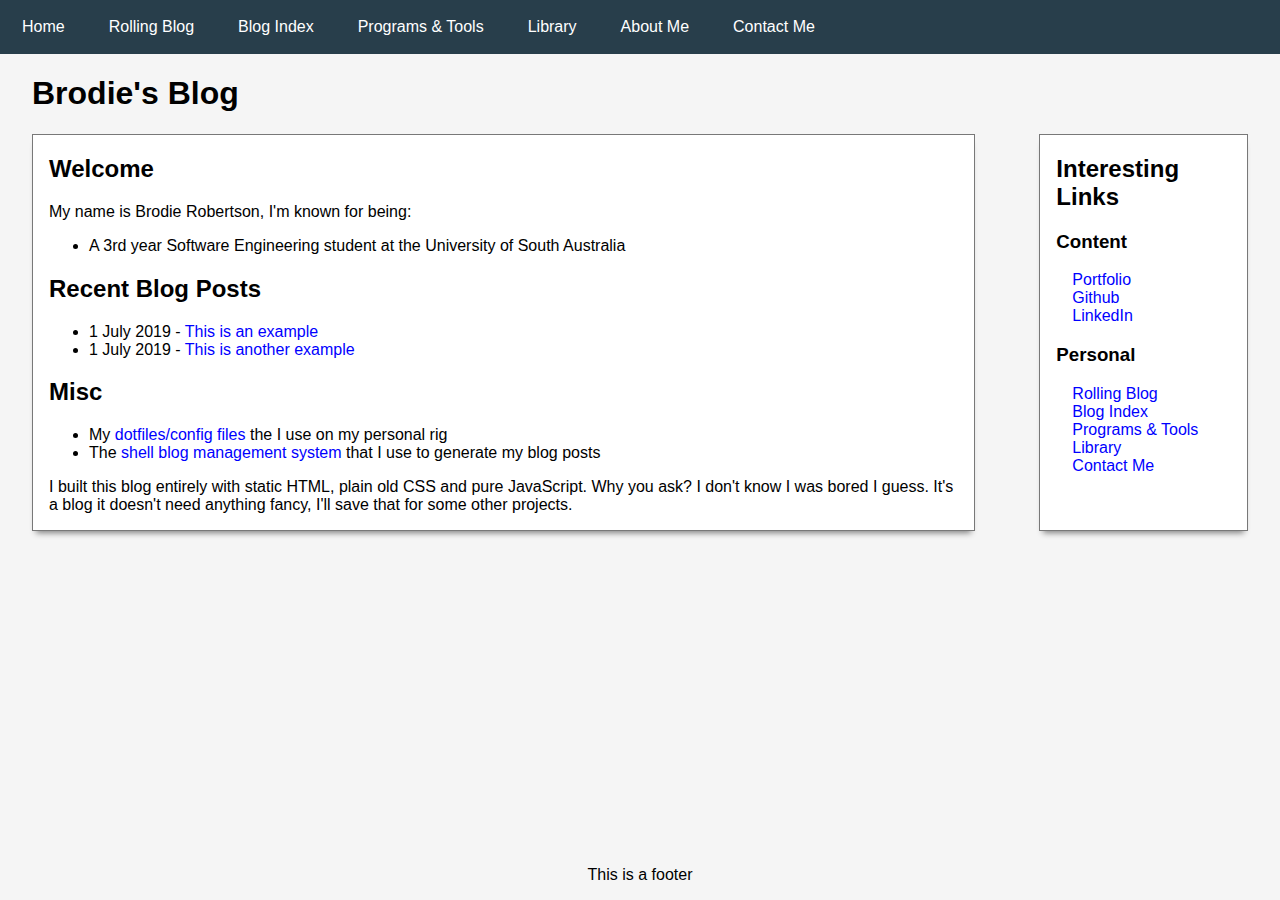
==== index.html @ 13a36616 "Add a layout for the programs & tools page" ====
<!DOCTYPE html>
<html>
    <head>
        <link rel="stylesheet" href="styles/root.css">
        <script type="text/javascript" src="scripts/root.js"></script>
        <meta charset="UTF-8">
        <title>Brodie's Blog</title>
    </head>
    <body class="flex-container flex-column">
        <nav>
            <a class="nav-button" href="index.html">Home</a>
            <a class="nav-button" href="blog/rolling.html">Rolling Blog</a>
            <a class="nav-button" href="blog/index.html">Blog Index</a>
            <a class="nav-button" href="programs.html">Programs & Tools</a>
            <a class="nav-button" href="library.html">Library</a>
            <a class="nav-button" href="about.html">About Me</a>
            <a class="nav-button" href="contact.html">Contact Me</a>
        </nav>
        <header>
            <h1>Brodie's Blog</h1>
        </header>

        <div class="content flex-container flex-row flex-justify-center">
            <main class="animate-scale">
                <div>
                    <h2>Welcome</h2>

                    My name is Brodie Robertson, I'm known for being:
                    <ul>
                        <li>A 3rd year Software Engineering student at the University of South Australia</li>
                    </ul>
                </div>

                <div>
                    <h2>Recent Blog Posts</h2>
                    <ul>
                        <li>1 July 2019 - <a href="blog/post1.html">This is an example</a></li>
                        <li>1 July 2019 - <a href="blog/post2.html">This is another example</a></li>
                    </ul>
                </div>

                <div>
                    <h2>Misc</h2>

                    <ul>
                        <li>My <a href="https://github.com/BrodieRobertson/dotfiles">dotfiles/config files</a> the I use on my personal rig</li>
                        <li>The <a href="https://github.com/BrodieRobertson/blog-management-system">shell blog management system</a> that I use to generate my blog posts</li>
                    </ul>
                    <p>I built this blog entirely with static HTML, plain old CSS and pure JavaScript. Why you ask? I don't know I was bored I guess. It's a blog it doesn't need anything fancy, I'll save that for some other projects.</p>
                </div>

            </main>

            <aside class="animate-scale">
                <h2>Interesting Links</h2>
                <div>
                    <h3>Content</h3>
                    <ul>
                        <li><a href="portfolio">Portfolio</a></li>
                        <li><a href="https://github.com/BrodieRobertson">Github</a></li>
                        <li><a href="https://www.linkedin.com/in/brodie-robertson-888046149/">LinkedIn</a></li>
                    </ul>
                </div>

                <div>
                    <h3>Personal</h3>
                    <ul>
                        <li><a href="blog/rolling.html">Rolling Blog</a></li>
                        <li><a href="blog/index.html">Blog Index</a></li>
                        <li><a href="programs.html">Programs & Tools</a></li>
                        <li><a href="library.html">Library</a></li>
                        <li><a href="contact.html">Contact Me</a></li>
                    </ul>
                </div>
            </aside>
        </div>

        <footer>
            This is a footer
        </footer>
    </body>
</html>
---- styles/root.css ----
:root {
    --bg: rgb(245, 245, 245);
    --nav-bg: rgb(40, 62, 75);
    --paper-border-color: rgb(120, 120, 120);
    --paper-bg: white;
    --paper-shadow-color: gray;
    --paper-shadow: 0 6px 6px -4px var(--paper-shadow-color);
    --scale-animate-time: 0.5s;
    --scale-animate-scale: scale(1.05);
    --nav-link-color: white;
    --small-spacing: 1em;
    --med-spacing: 2em;
    --link-color: blue;
}

.flex-container {
    display: flex;
}

.flex-column {
    flex-direction: column;
}

.flex-justify-center {
    justify-content: center;
}

.flex-align-center {
    align-items: center
}

.flex-center {
    align-items: center;
    justify-content: center;
}

.flex-row {
    flex-direction: row;
}

.nav-button {
  font: bold 14px;
  text-decoration: none;
  background-color: var(--nav-bg);
  color: var(--nav-link-color);
  padding: 2px 6px 2px 6px;
}

.animate-scale {
    -moz-transition: var(--scale-animate-time);
    -ms-transition: var(--scale-animate-time);
    -o-transition: var(--scale-animate-time);
    -webkit-transition: var(--scale-animate-time);
    transition: var(--scale-animate-time);
}

.animate-scale:hover {
    -moz-transform: var(--scale-animate-scale);
    -ms-transform: var(--scale-animate-scale);
    -o-transform: var(--scale-animate-scale);
    -webkit-transform: var(--scale-animate-scale);
    transform: var(--scale-animate-scale);
}


html, body {
    height: 100%;
}

body {
    background-color: var(--bg);
    margin: 0px;
    font-family: Arial, Helvetica, sans-serif;
}

main, aside, section, article {
    background-color: var(--paper-bg);
    padding-left: var(--small-spacing);
    padding-right: var(--small-spacing);
    margin: var(--med-spacing);
    margin-top: 0px;
    border-style: solid;
    border-color: var(--paper-border-color);
    border-width: 1px;
    box-shadow: var(--paper-shadow);
}

main, section, article {
    width: 1000px;
}

header {
    margin-left: var(--med-spacing);
}

footer {
    margin-top: auto;
    margin-bottom: var(--small-spacing);
    text-align: center;
    flex-shrink: 0;
}

a:link {
    text-decoration: none
}

a:link:not(.nav-button), a:visited:not(.nav-button) {
    color: var(--link-color);
}

nav {
    display: flex;
    background-color: var(--nav-bg)
}

nav > a {
    margin: var(--small-spacing);
}

aside > div > ul {
    list-style: none;
    padding-left: var(--small-spacing);
}
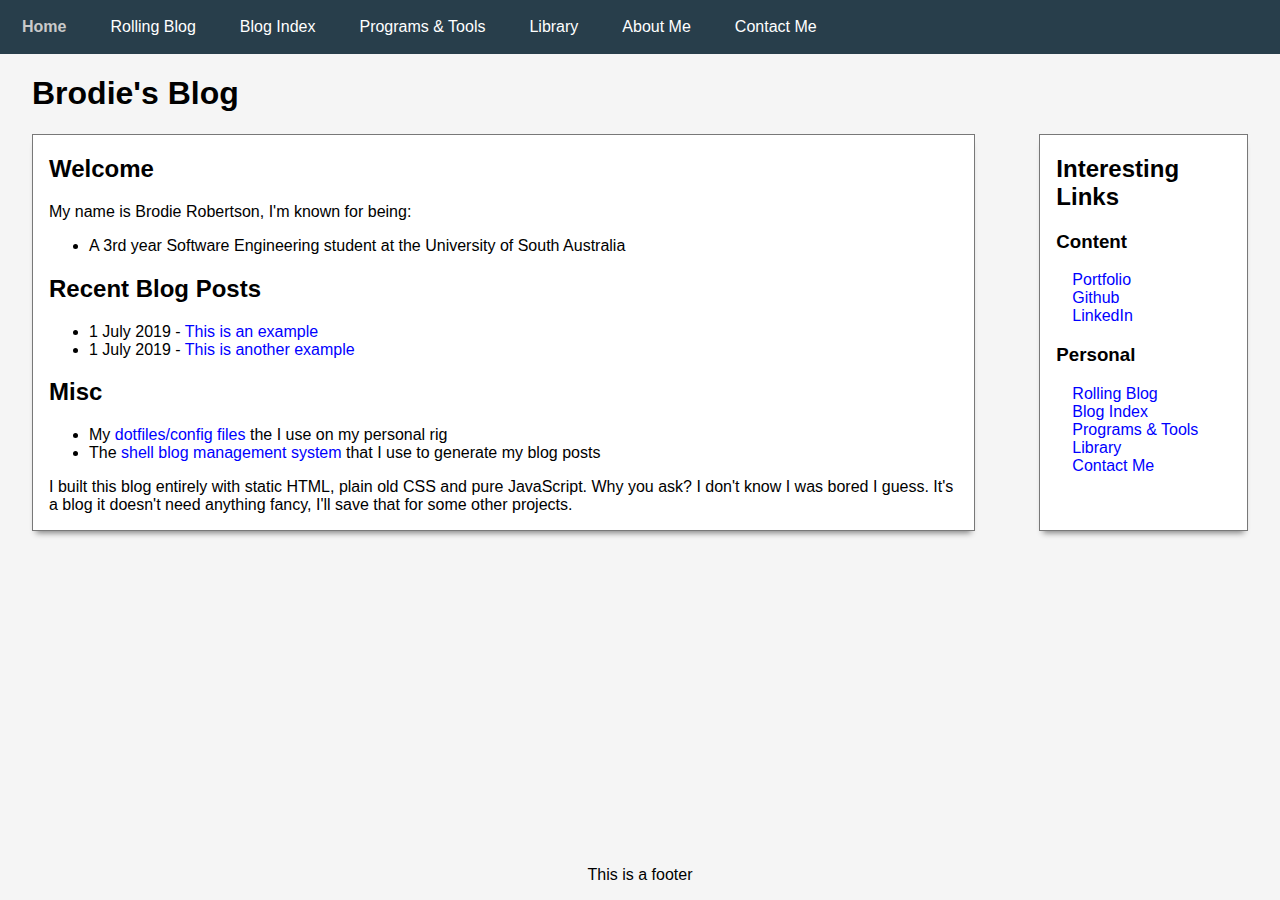
==== commit 4c6d8a28: "Add styling to active nav link" ====
--- a/index.html
+++ b/index.html
@@ -2,13 +2,12 @@
 <html>
     <head>
         <link rel="stylesheet" href="styles/root.css">
-        <script type="text/javascript" src="scripts/root.js"></script>
         <meta charset="UTF-8">
         <title>Brodie's Blog</title>
     </head>
     <body class="flex-container flex-column">
-        <nav>
-            <a class="nav-button" href="index.html">Home</a>
+        <nav class="nav-bar">
+            <a class="nav-button active-nav-button" href="index.html">Home</a>
             <a class="nav-button" href="blog/rolling.html">Rolling Blog</a>
             <a class="nav-button" href="blog/index.html">Blog Index</a>
             <a class="nav-button" href="programs.html">Programs & Tools</a>
@@ -21,7 +20,7 @@
         </header>
 
         <div class="content flex-container flex-row flex-justify-center">
-            <main class="animate-scale">
+            <main class="animate-scale expand-marker">
                 <div>
                     <h2>Welcome</h2>
 
@@ -34,8 +33,8 @@
                 <div>
                     <h2>Recent Blog Posts</h2>
                     <ul>
-                        <li>1 July 2019 - <a href="blog/post1.html">This is an example</a></li>
-                        <li>1 July 2019 - <a href="blog/post2.html">This is another example</a></li>
+                        <li>1 July 2019 - <a class="link" href="blog/post1.html">This is an example</a></li>
+                        <li>1 July 2019 - <a class="link" href="blog/post2.html">This is another example</a></li>
                     </ul>
                 </div>
 
@@ -43,33 +42,33 @@
                     <h2>Misc</h2>
 
                     <ul>
-                        <li>My <a href="https://github.com/BrodieRobertson/dotfiles">dotfiles/config files</a> the I use on my personal rig</li>
-                        <li>The <a href="https://github.com/BrodieRobertson/blog-management-system">shell blog management system</a> that I use to generate my blog posts</li>
+                        <li>My <a class="link" href="https://github.com/BrodieRobertson/dotfiles">dotfiles/config files</a> the I use on my personal rig</li>
+                        <li>The <a class="link" href="https://github.com/BrodieRobertson/blog-management-system">shell blog management system</a> that I use to generate my blog posts</li>
                     </ul>
                     <p>I built this blog entirely with static HTML, plain old CSS and pure JavaScript. Why you ask? I don't know I was bored I guess. It's a blog it doesn't need anything fancy, I'll save that for some other projects.</p>
                 </div>
 
             </main>
 
-            <aside class="animate-scale">
+            <aside class="animate-scale expand-marker">
                 <h2>Interesting Links</h2>
                 <div>
                     <h3>Content</h3>
-                    <ul>
-                        <li><a href="portfolio">Portfolio</a></li>
-                        <li><a href="https://github.com/BrodieRobertson">Github</a></li>
-                        <li><a href="https://www.linkedin.com/in/brodie-robertson-888046149/">LinkedIn</a></li>
+                    <ul class="clean-list">
+                        <li><a class="link" href="portfolio">Portfolio</a></li>
+                        <li><a class="link" href="https://github.com/BrodieRobertson">Github</a></li>
+                        <li><a class="link" href="https://www.linkedin.com/in/brodie-robertson-888046149/">LinkedIn</a></li>
                     </ul>
                 </div>
 
                 <div>
                     <h3>Personal</h3>
-                    <ul>
-                        <li><a href="blog/rolling.html">Rolling Blog</a></li>
-                        <li><a href="blog/index.html">Blog Index</a></li>
-                        <li><a href="programs.html">Programs & Tools</a></li>
-                        <li><a href="library.html">Library</a></li>
-                        <li><a href="contact.html">Contact Me</a></li>
+                    <ul class="clean-list">
+                        <li><a class="link" href="blog/rolling.html">Rolling Blog</a></li>
+                        <li><a class="link" href="blog/index.html">Blog Index</a></li>
+                        <li><a class="link" href="programs.html">Programs & Tools</a></li>
+                        <li><a class="link" href="library.html">Library</a></li>
+                        <li><a class="link" href="contact.html">Contact Me</a></li>
                     </ul>
                 </div>
             </aside>
@@ -79,4 +78,5 @@
             This is a footer
         </footer>
     </body>
+    <script type="text/javascript" src="scripts/root.js"></script>
 </html>
--- a/styles/root.css
+++ b/styles/root.css
@@ -7,7 +7,9 @@
     --paper-shadow: 0 6px 6px -4px var(--paper-shadow-color);
     --scale-animate-time: 0.5s;
     --scale-animate-scale: scale(1.05);
+    --expand-animate-time: 0.75s;
     --nav-link-color: white;
+    --nav-link-active-color: rgb(202, 202, 202);
     --small-spacing: 1em;
     --med-spacing: 2em;
     --link-color: blue;
@@ -39,11 +41,35 @@
 }
 
 .nav-button {
-  font: bold 14px;
-  text-decoration: none;
-  background-color: var(--nav-bg);
-  color: var(--nav-link-color);
-  padding: 2px 6px 2px 6px;
+    font: bold 14px;
+    text-decoration: none;
+    background-color: var(--nav-bg);
+    color: var(--nav-link-color);
+    padding: 2px 6px 2px 6px;
+}
+
+.active-nav-button {
+    color: var(--nav-link-active-color);
+    font-weight: bold;
+}
+
+.link {
+    text-decoration: none;
+    color: var(--link-color);
+}
+
+.clean-list {
+    list-style: none;
+    padding-left: var(--small-spacing);
+}
+
+.nav-bar {
+    display: flex;
+    background-color: var(--nav-bg)
+}
+
+.nav-bar > a {
+    margin: var(--small-spacing);
 }
 
 .animate-scale {
@@ -60,6 +86,29 @@
     -o-transform: var(--scale-animate-scale);
     -webkit-transform: var(--scale-animate-scale);
     transform: var(--scale-animate-scale);
+}
+
+.expand-marker {
+    transform: scale(0)
+}
+
+@keyframes expand {
+    from {transform: scale(0)}
+    to {transform: scale(1)}
+}
+/* @keyframes expand {
+    from {transform: translateX(1000px);}
+    to {transform: translateX(0px)}
+} */
+.animate-expand {
+    animation-name: expand;
+    -moz-animation-name: expand;
+    -o-animation-name: expand;
+    -webkit-animation-name: expand;
+    animation-duration: var(--expand-animate-time);
+    -moz-animation-duration: var(--expand-animate-time);
+    -o-animation-duration: var(--expand-animate-time);
+    -webkit-animation-duration: var(--expand-animate-time);
 }
 
 
@@ -99,26 +148,3 @@
     text-align: center;
     flex-shrink: 0;
 }
-
-a:link {
-    text-decoration: none
-}
-
-a:link:not(.nav-button), a:visited:not(.nav-button) {
-    color: var(--link-color);
-}
-
-nav {
-    display: flex;
-    background-color: var(--nav-bg)
-}
-
-nav > a {
-    margin: var(--small-spacing);
-}
-
-aside > div > ul {
-    list-style: none;
-    padding-left: var(--small-spacing);
-}
-
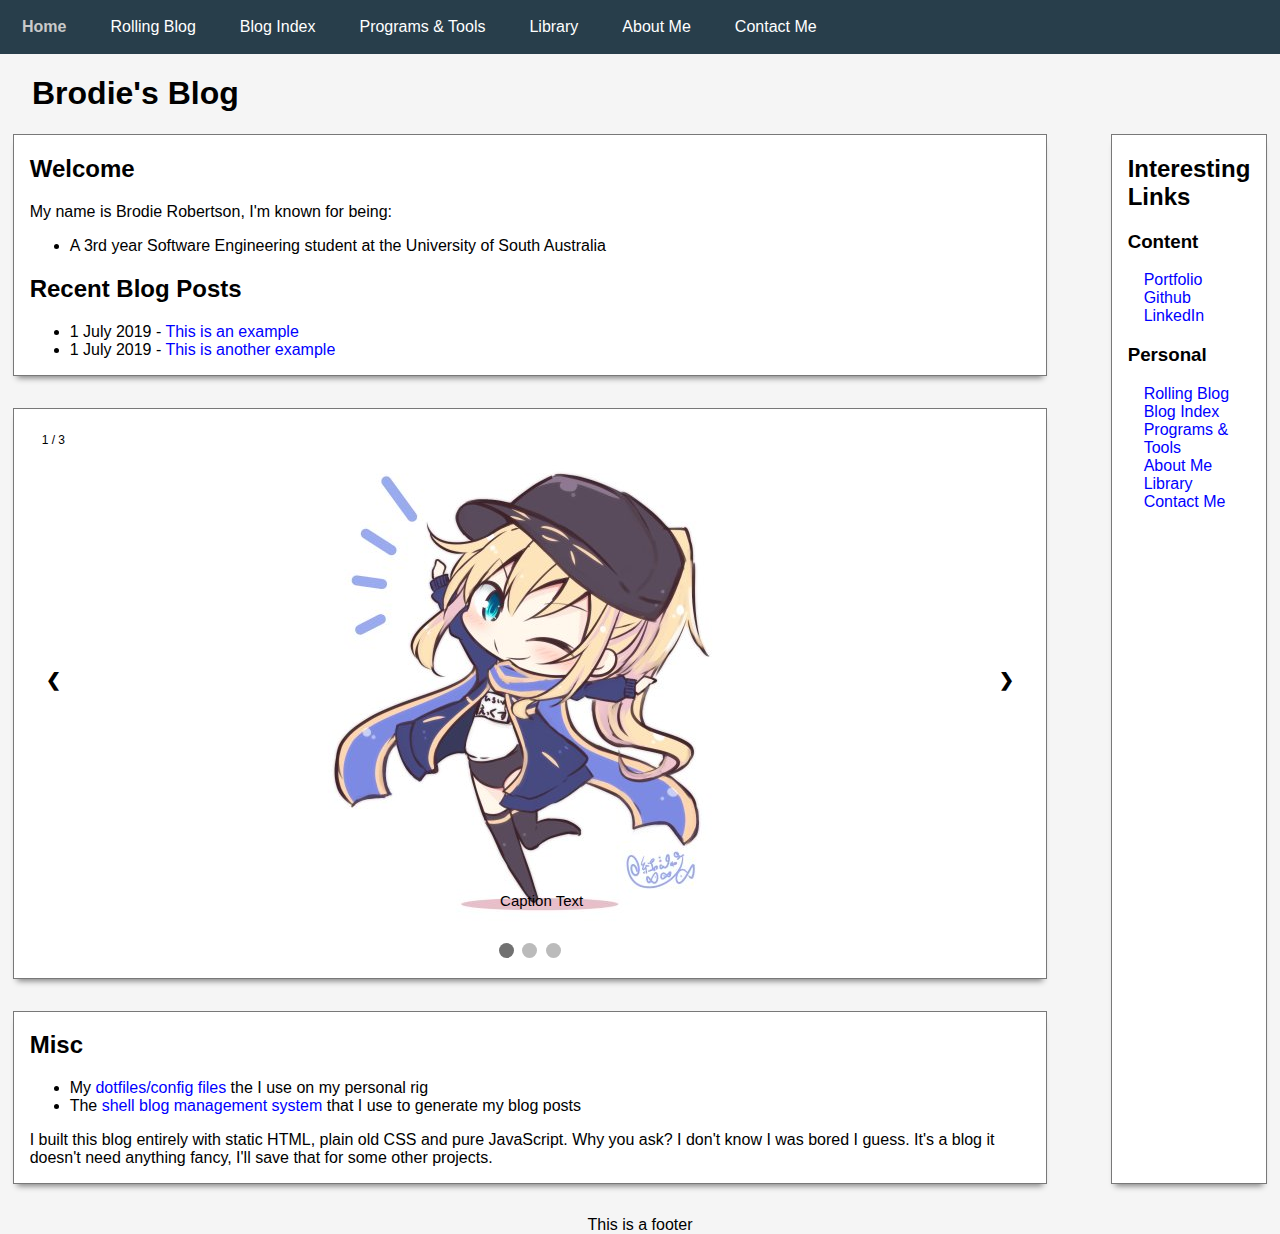
==== commit 5a4a204a: "Add a carousel to the home page" ====
--- a/index.html
+++ b/index.html
@@ -19,26 +19,59 @@
             <h1>Brodie's Blog</h1>
         </header>
 
-        <div class="content flex-container flex-row flex-justify-center">
-            <main class="animate-scale expand-marker">
-                <div>
+        <div class="flex-container flex-row flex-justify-center">
+            <div class="flex-container flex-column">
+                <section class="paper animate-scale expand-marker">
+                    <div>
                     <h2>Welcome</h2>
 
                     My name is Brodie Robertson, I'm known for being:
                     <ul>
                         <li>A 3rd year Software Engineering student at the University of South Australia</li>
                     </ul>
-                </div>
+                    </div>
+                    <div>
+                        <h2>Recent Blog Posts</h2>
+                        <ul>
+                            <li>1 July 2019 - <a class="link" href="blog/post1.html">This is an example</a></li>
+                            <li>1 July 2019 - <a class="link" href="blog/post2.html">This is another example</a></li>
+                        </ul>
+                    </div>
+                </section>
 
-                <div>
-                    <h2>Recent Blog Posts</h2>
-                    <ul>
-                        <li>1 July 2019 - <a class="link" href="blog/post1.html">This is an example</a></li>
-                        <li>1 July 2019 - <a class="link" href="blog/post2.html">This is another example</a></li>
-                    </ul>
-                </div>
+                <section class="paper animate-scale expand-marker">
+                    <div class="carousel">
+                        <div class="carousel-slide fade">
+                            <div class="number">1 / 3</div>
+                            <img src="img1.jpg" class="carousel-image">
+                            <div class="caption">Caption Text</div>
+                        </div>
 
-                <div>
+                        <div class="carousel-slide fade">
+                            <div class="number">2 / 3</div>
+                            <img src="img2.png" class="carousel-image">
+                            <div class="caption">Caption Two</div>
+                        </div>
+
+                        <div class="carousel-slide fade">
+                            <div class="number">3 / 3</div>
+                            <img src="img3.jpg" class="carousel-image">
+                            <div class="caption">Caption Three</div>
+                        </div>
+
+                        <a class="prev" onclick="plusSlides(-1)">&#10094;</a>
+                        <a class="next" onclick="plusSlides(1)">&#10095;</a>
+                    </div>
+                    <br>
+
+                    <div class="dots-container">
+                        <span class="dot" onclick="currentSlide(1)"></span> 
+                        <span class="dot" onclick="currentSlide(2)"></span> 
+                        <span class="dot" onclick="currentSlide(3)"></span> 
+                    </div>
+                </section>
+
+                <section class="paper animate-scale expand-marker">
                     <h2>Misc</h2>
 
                     <ul>
@@ -46,11 +79,10 @@
                         <li>The <a class="link" href="https://github.com/BrodieRobertson/blog-management-system">shell blog management system</a> that I use to generate my blog posts</li>
                     </ul>
                     <p>I built this blog entirely with static HTML, plain old CSS and pure JavaScript. Why you ask? I don't know I was bored I guess. It's a blog it doesn't need anything fancy, I'll save that for some other projects.</p>
-                </div>
+                </section>
+            </div>
 
-            </main>
-
-            <aside class="animate-scale expand-marker">
+            <aside class="animate-scale expand-marker paper">
                 <h2>Interesting Links</h2>
                 <div>
                     <h3>Content</h3>
@@ -67,6 +99,7 @@
                         <li><a class="link" href="blog/rolling.html">Rolling Blog</a></li>
                         <li><a class="link" href="blog/index.html">Blog Index</a></li>
                         <li><a class="link" href="programs.html">Programs & Tools</a></li>
+                        <li><a class="link" href="about.html">About Me</a></li>
                         <li><a class="link" href="library.html">Library</a></li>
                         <li><a class="link" href="contact.html">Contact Me</a></li>
                     </ul>
--- a/styles/root.css
+++ b/styles/root.css
@@ -12,7 +12,16 @@
     --nav-link-active-color: rgb(202, 202, 202);
     --small-spacing: 1em;
     --med-spacing: 2em;
+    --border-width: 1px;
     --link-color: blue;
+    --input-color: rgb(95, 95, 95);
+    --success-color: green;
+    --warning-color: rgb(248, 223, 0);
+    --danger-color: red;
+    --success-active-color: rgb(0, 92, 5);
+    --warning-active-color: rgb(211, 191, 8);
+    --danger-active-color: rgb(199, 0, 0);
+
 }
 
 .flex-container {
@@ -53,6 +62,43 @@
     font-weight: bold;
 }
 
+.success-button, .warning-button, .danger-button {
+    text-align: center;
+    font-size: 16px;
+    font-weight: bold;
+    text-decoration: none;
+    display: inline-block;
+    color: var(--nav-link-color);
+    padding: 10px 15px;
+    border: var(--border-width);
+    border-style: solid;
+    border-color: var(--paper-border-color);
+    box-shadow: var(--paper-shadow);
+}
+.success-button {
+    background-color: var(--success-color);
+}
+
+.success-button:hover {
+    background-color: var(--success-active-color);
+}
+
+.warning-button {
+    background-color: var(--warning-color);
+}
+
+.warning-button:hover {
+    background-color: var(--warning-active-color);
+}
+
+.danger-button {
+    background-color: var(--danger-color);
+}
+
+.danger-button:hover {
+    background-color: var(--danger-active-color);
+}
+
 .link {
     text-decoration: none;
     color: var(--link-color);
@@ -72,6 +118,22 @@
     margin: var(--small-spacing);
 }
 
+.text-box {
+    display: block;
+    width: 500px;
+    background: white;
+    color: var(--input-color);
+    font: inherit;
+    box-shadow: var(--paper-shadow);
+    border: var(--border-width);
+    border-style: solid;
+    border-color: var(--paper-border-color);
+    outline: 0;
+    padding: 22px 18px;
+    margin-bottom: 1em;
+}
+
+/* Animations */
 .animate-scale {
     -moz-transition: var(--scale-animate-time);
     -ms-transition: var(--scale-animate-time);
@@ -96,10 +158,7 @@
     from {transform: scale(0)}
     to {transform: scale(1)}
 }
-/* @keyframes expand {
-    from {transform: translateX(1000px);}
-    to {transform: translateX(0px)}
-} */
+
 .animate-expand {
     animation-name: expand;
     -moz-animation-name: expand;
@@ -111,18 +170,7 @@
     -webkit-animation-duration: var(--expand-animate-time);
 }
 
-
-html, body {
-    height: 100%;
-}
-
-body {
-    background-color: var(--bg);
-    margin: 0px;
-    font-family: Arial, Helvetica, sans-serif;
-}
-
-main, aside, section, article {
+.paper {
     background-color: var(--paper-bg);
     padding-left: var(--small-spacing);
     padding-right: var(--small-spacing);
@@ -130,8 +178,97 @@
     margin-top: 0px;
     border-style: solid;
     border-color: var(--paper-border-color);
-    border-width: 1px;
+    border-width: var(--border-width);
     box-shadow: var(--paper-shadow);
+}
+
+/* Carousel */
+.carousel {
+    position: relative;
+    margin: var(--small-spacing) auto auto auto;
+}
+
+.carousel-slide {
+    display: none;
+}
+
+.carousel-image {
+    max-height: 500px;
+    margin: 0 auto;
+    display: block;
+}
+
+.prev, .next {
+    cursor: pointer;
+    position: absolute;
+    top: 50%;
+    width: auto;
+    margin-top: -22px;
+    padding: 16px;
+    color: black;
+    font-weight: bold;
+    font-size: 18px;
+    transition: 0.6s ease;
+    border-radius: 0 3px 3px 0;
+    user-select: none;
+}
+
+.next {
+    right: 0;
+    border-radius: 3px 0 0 3px;
+}
+
+.prev:hover, .next:hover {
+    background-color: rgba(0,0,0,0.2);
+}
+
+.caption {
+    color: black;
+    font-size: 15px;
+    padding: 8px 12px;
+    position: absolute;
+    bottom: 8px;
+    width: 100%;
+    text-align: center;
+}
+
+.number {
+    color: black;
+    font-size: 12px;
+    padding: 8px 12px;
+    position: absolute;
+    top: 0;
+}
+
+.dot {
+    cursor: pointer;
+    height: 15px;
+    width: 15px;
+    margin-left:  2px;
+    margin-right: 2px;
+    background-color: #bbb;
+    border-radius: 50%;
+    display: inline-block;
+    transition: background-color 0.6s ease;
+}
+
+.dots-container {
+    text-align: center;
+    margin-bottom: var(--small-spacing);
+}
+
+.active, .dot:hover {
+    background-color: #717171;
+}
+
+html, body {
+    height: 100%;
+}
+
+body {
+    background-color: var(--bg);
+    margin: 0px;
+    font-family: Arial, Helvetica, sans-serif;
 }
 
 main, section, article {
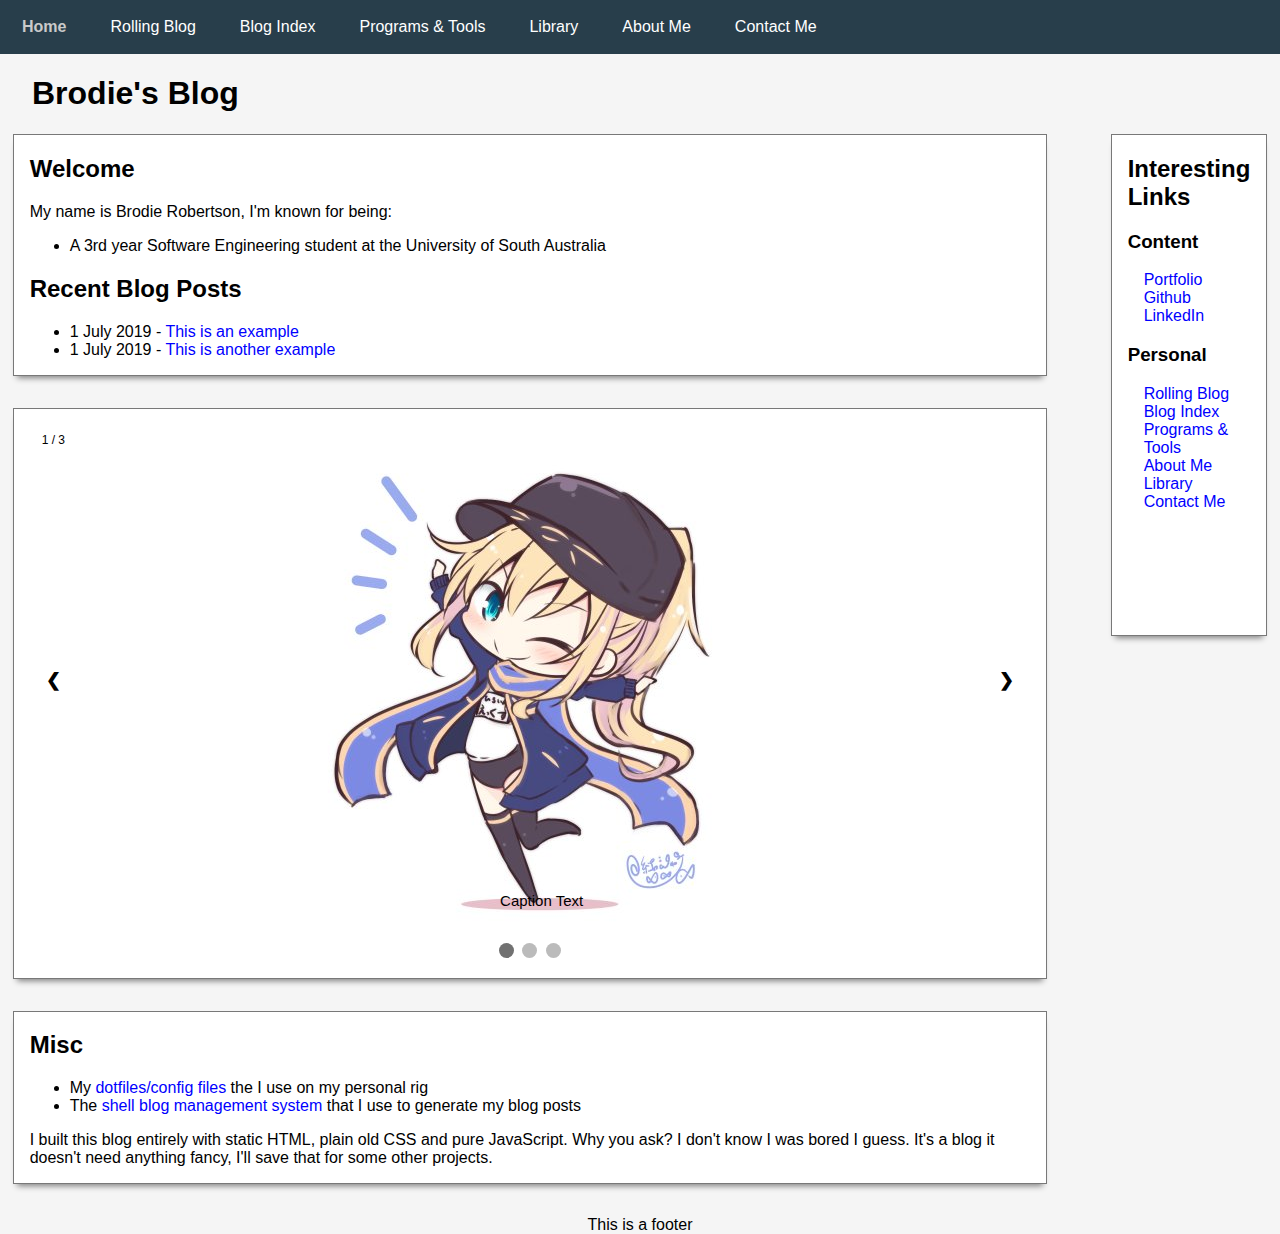
==== commit b9766452: "Improve slide code" ====
--- a/index.html
+++ b/index.html
@@ -2,6 +2,7 @@
 <html>
     <head>
         <link rel="stylesheet" href="styles/root.css">
+        <link rel="stylesheet" href="styles/index.css">
         <meta charset="UTF-8">
         <title>Brodie's Blog</title>
     </head>
@@ -59,15 +60,15 @@
                             <div class="caption">Caption Three</div>
                         </div>
 
-                        <a class="prev" onclick="plusSlides(-1)">&#10094;</a>
-                        <a class="next" onclick="plusSlides(1)">&#10095;</a>
+                        <a class="prev" onclick="cycleSlides(-1)">&#10094;</a>
+                        <a class="next" onclick="cycleSlides(1)">&#10095;</a>
                     </div>
                     <br>
 
                     <div class="dots-container">
-                        <span class="dot" onclick="currentSlide(1)"></span> 
-                        <span class="dot" onclick="currentSlide(2)"></span> 
-                        <span class="dot" onclick="currentSlide(3)"></span> 
+                        <span class="dot" onclick="switchToSlide(0)"></span> 
+                        <span class="dot" onclick="switchToSlide(1)"></span> 
+                        <span class="dot" onclick="switchToSlide(2)"></span> 
                     </div>
                 </section>
 
@@ -112,4 +113,5 @@
         </footer>
     </body>
     <script type="text/javascript" src="scripts/root.js"></script>
+    <script type="text/javascript" src="scripts/carousel.js"></script>
 </html>
--- a/styles/index.css
+++ b/styles/index.css
@@ -0,0 +1,3 @@
+aside {
+    max-height: 500px;
+}